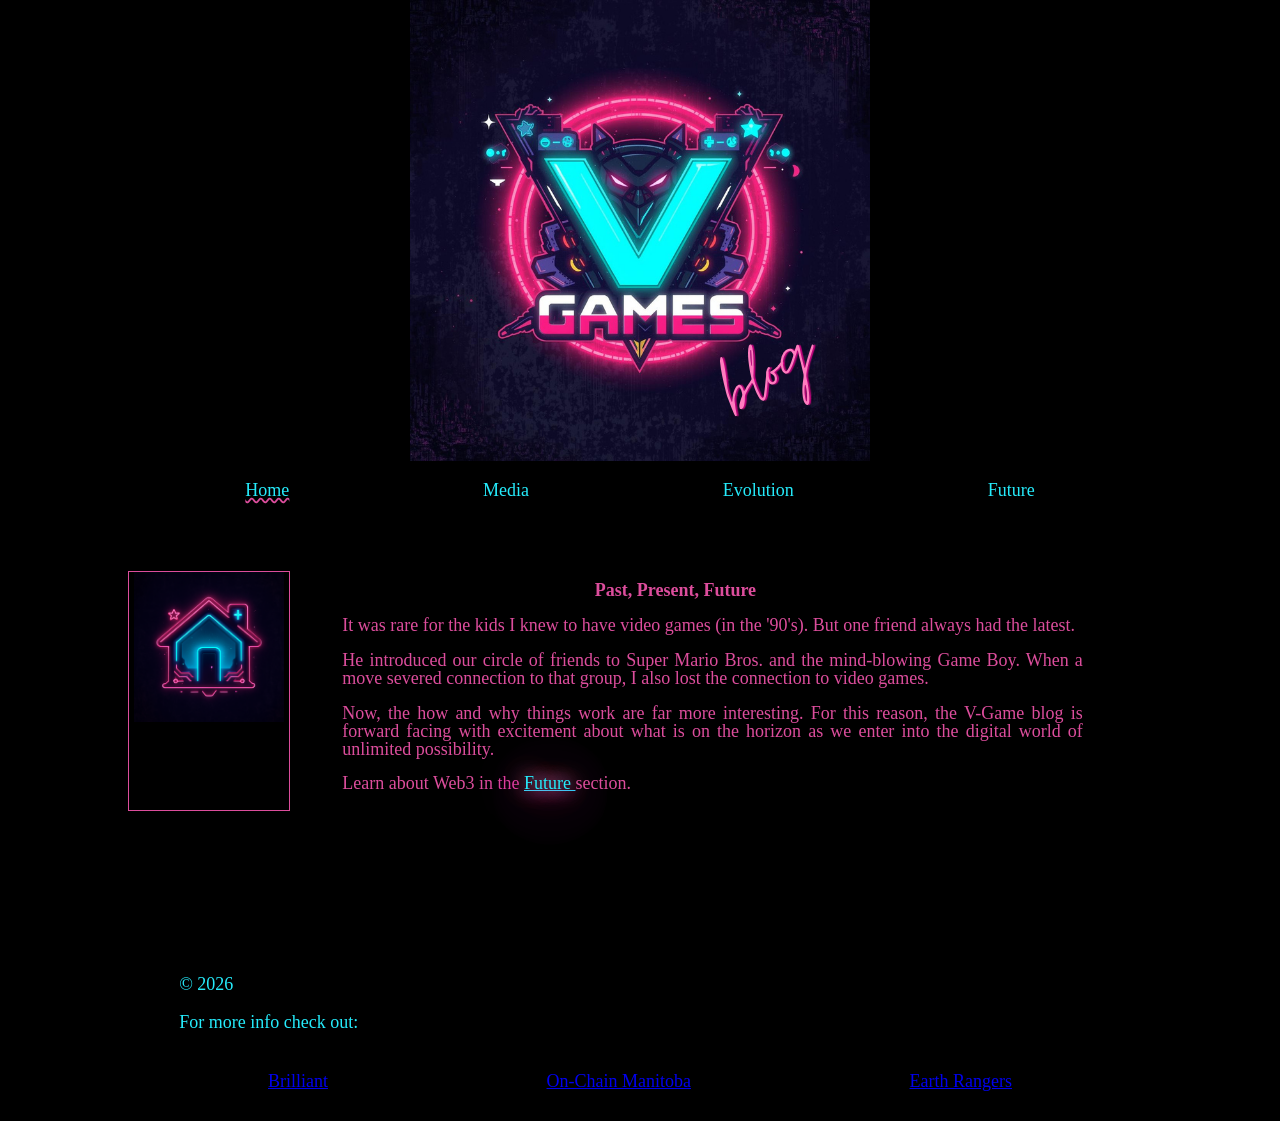
==== projects/retro-game-blog/index.html @ a278aeb4 "Initial commit" ====
<!-- For Judah's Portfolio Publication 2026 -->
 
<!DOCTYPE html>
<html lang="en">

<head>
    <meta charset="UTF-8">
    <meta name="viewport" content="width=device-width, initial-scale=1.0">
    <title>V-Game Blog</title>
    <link rel="stylesheet" href="./css/reset.css" type="text/css">
    <link rel="stylesheet" href="./css/layout.css" type="text/css">
    <link rel="stylesheet" href="./css/styles.css" type="text/css">
</head>

<body>

    <header>
        <img src="./img/logo-v-game.svg" alt="V-Game Blog Logo">

        <nav>
            <ul>
                <li class="on"><a href="./index.html">Home</a></li>
                <li><a href="./html/media.html" target="_blank">Media</a></li>
                <li><a href="./html/evolution.html" target="_blank">Evolution</a></li>
                <li><a href="./html/future.html" target="_blank">Future</a></li>
            </ul>
        </nav>

    </header>

    <main class="meat">
        <div id="home">
            <img src="./img/home.svg" alt="image of house in neon" title="Home Image">
        </div>

        <section>
            <h1>Past, Present, Future</h1>

            <p>It was rare
                for
                the kids I knew to have video games (in the '90's). But one friend always had the latest.</p>

            <p>He introduced our circle of friends to Super Mario Bros. and the mind-blowing Game Boy. When a move
                severed
                connection to that group, I also lost the connection to video games.</p>

            <p>Now, the how and why things work are far more interesting. For this reason, the V-Game blog is forward
                facing
                with excitement about what is on the
                horizon as we enter into the digital world of unlimited possibility.</p>
            <P>Learn about Web3 in the <a class="glow" href="./html/future.html" target="_blank">Future </a>section.</P>
        </section>
    </main>

    <footer>
        <p> &copy; 2026</p>
        <p>For more info check out:</p>

        <section class="foot">
            <aside>
                <a class="f-link" href="https://brilliant.org/" target="_blank">Brilliant</a>
            </aside>
            <aside>
                <a class="f-link" href="https://www.linkedin.com/company/onchainmanitoba/posts/?feedView=all" target="_blank">On-Chain Manitoba</a>
            </aside>
            <aside>
                <a class="f-link" href="https://www.earthrangers.com/" target="_blank">Earth Rangers</a>
            </aside>
        </section>
    </footer>

</body>

</html>
---- projects/retro-game-blog/css/layout.css ----
/* Judah Vickers, Lab 9, March 4, 2026  */
@charset "utf-8";

/* body = ALL PAGES: */
body {
    width: 80%;
    min-width: 780px;
    max-width: 1200px;
    margin: auto;
}

/* top = ALL PAGES : */
header img {
    width: 45%;
    display: block;
    margin: auto;
}

header nav ul {
    display: flex;
    justify-content: space-around;
    padding: 2%;
}

/* middle = ALL PAGES */
main {
    padding-top: 5%;
    padding-bottom: 5%;
}

h1 {
    width: 30%;
    display: block;
    margin: auto;
    padding-bottom: 1%;
}

h3 {
    padding: 1%;
}

p,
article,
blockquote {
    padding: 1%;
    padding-left: 5%;
    padding-right: 7%;
    text-align: justify;
}

section {
    padding: 1%;
}

/* middle on Index & Media */
.meat {
    display: flex;
}

/* middle for MEDIA*/

.meat article {
    padding-bottom: 3%;
}

.meat section img {
    width: 100%;
}

/* .meat section {
    height: 90%;
} */

.column {
    display: flex;
    flex-direction: column;
    justify-content: space-around;
    gap: 2%;
}

/* image on EVOLUTION and FUTURE*/
.center {
    display: block;
    margin: auto;
}

/* middle on EVOLUTION only*/

.evo {
    display: flex;
}

.evo section {
    width: 25%;
    padding-top: 5%;
}

.evo section h2 {
    padding-bottom: 3%;
}

/* Footer */
footer {
    padding-top: 10%;
}

.foot {
    display: flex;
    justify-content: space-around;
    padding: 3%;
}
---- projects/retro-game-blog/css/styles.css ----
/* Judah Vickers, Lab 9, March 4, 2026 */
@charset "utf-8";

/* Style of ALL pages: */
html {
    background-color: black;
    font-size: large;
}

body {
    color: #dc4d9c;
}

header nav ul a,
footer {
    color: #25ebfb;
}

.on {
    text-decoration: underline;
    text-decoration-style: wavy;
}

.link {
    color: #eeeaea;
}

h3 {
    text-decoration: #25ebfb underline;
}

.link:hover,
.f-link:hover {
    color: yellow;
}

/* index and evolution pages */
#home,
.center {
    border: 1px solid #dc4d9c;
}

/* on Index page only */
.glow {
    color: #25ebfb;
    animation: glow 1s ease-in-out infinite alternate;
    text-shadow: 0 0 20px #fff, 0 0 30px #ff4da6, 0 0 40px #ff4da6, 0 0 50px #ff4da6, 0 0 60px #ff4da6, 0 0 70px #ff4da6, 0 0 80px #ff4da6;
}
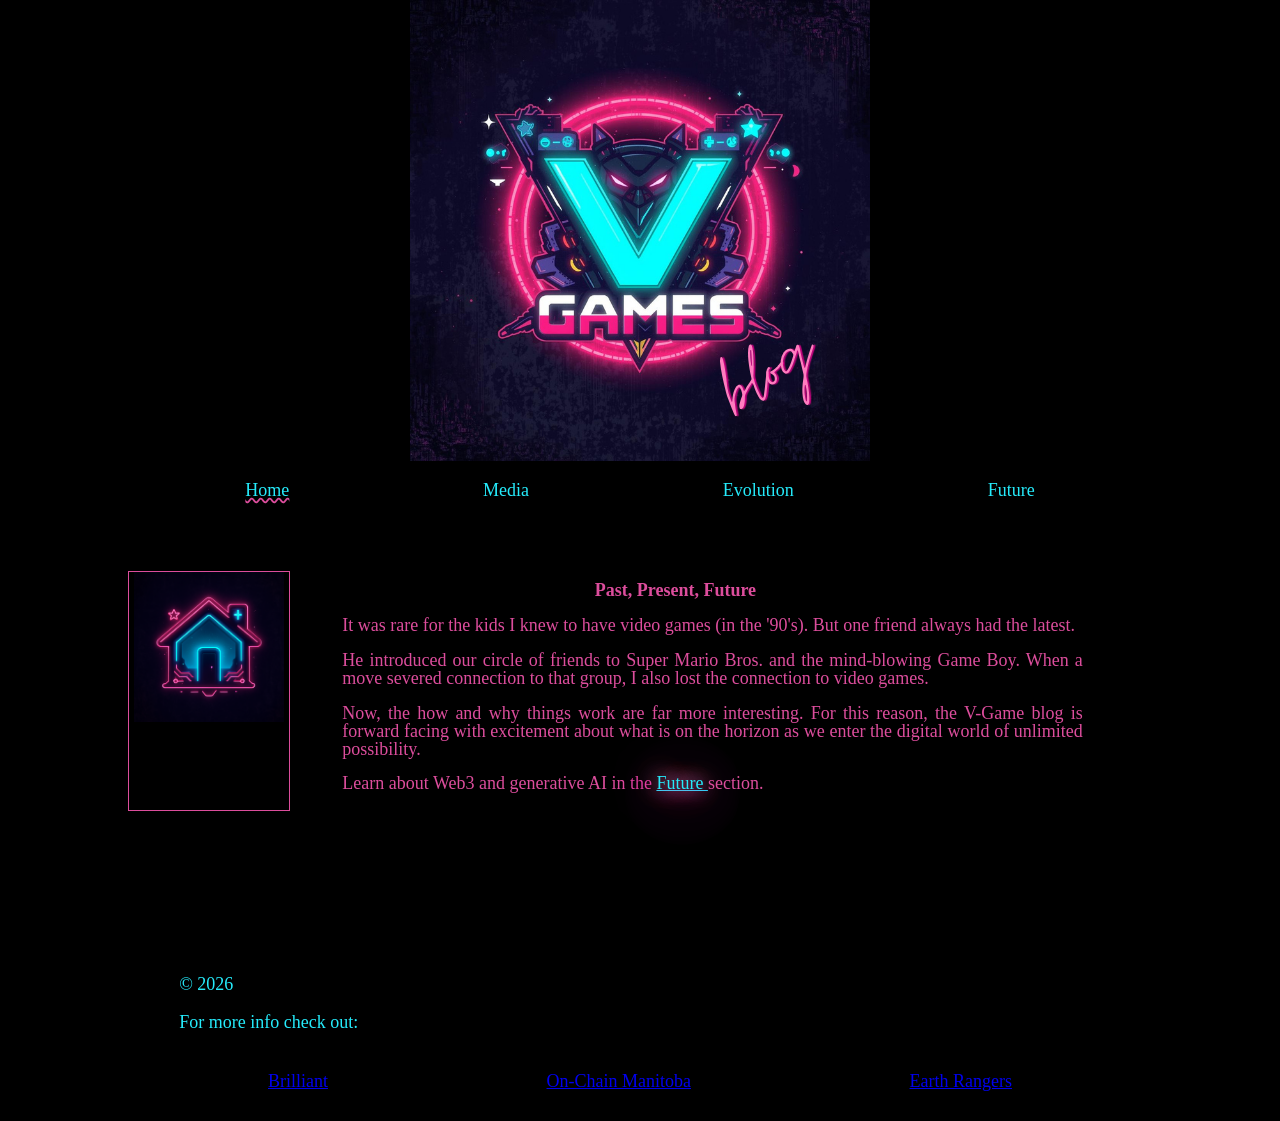
==== commit f325a2b3: "More html updates" ====
--- a/projects/retro-game-blog/index.html
+++ b/projects/retro-game-blog/index.html
@@ -47,8 +47,8 @@
             <p>Now, the how and why things work are far more interesting. For this reason, the V-Game blog is forward
                 facing
                 with excitement about what is on the
-                horizon as we enter into the digital world of unlimited possibility.</p>
-            <P>Learn about Web3 in the <a class="glow" href="./html/future.html" target="_blank">Future </a>section.</P>
+                horizon as we enter the digital world of unlimited possibility.</p>
+            <P>Learn about Web3 and generative AI in the <a class="glow" href="./html/future.html" target="_blank">Future </a>section.</P>
         </section>
     </main>
 
